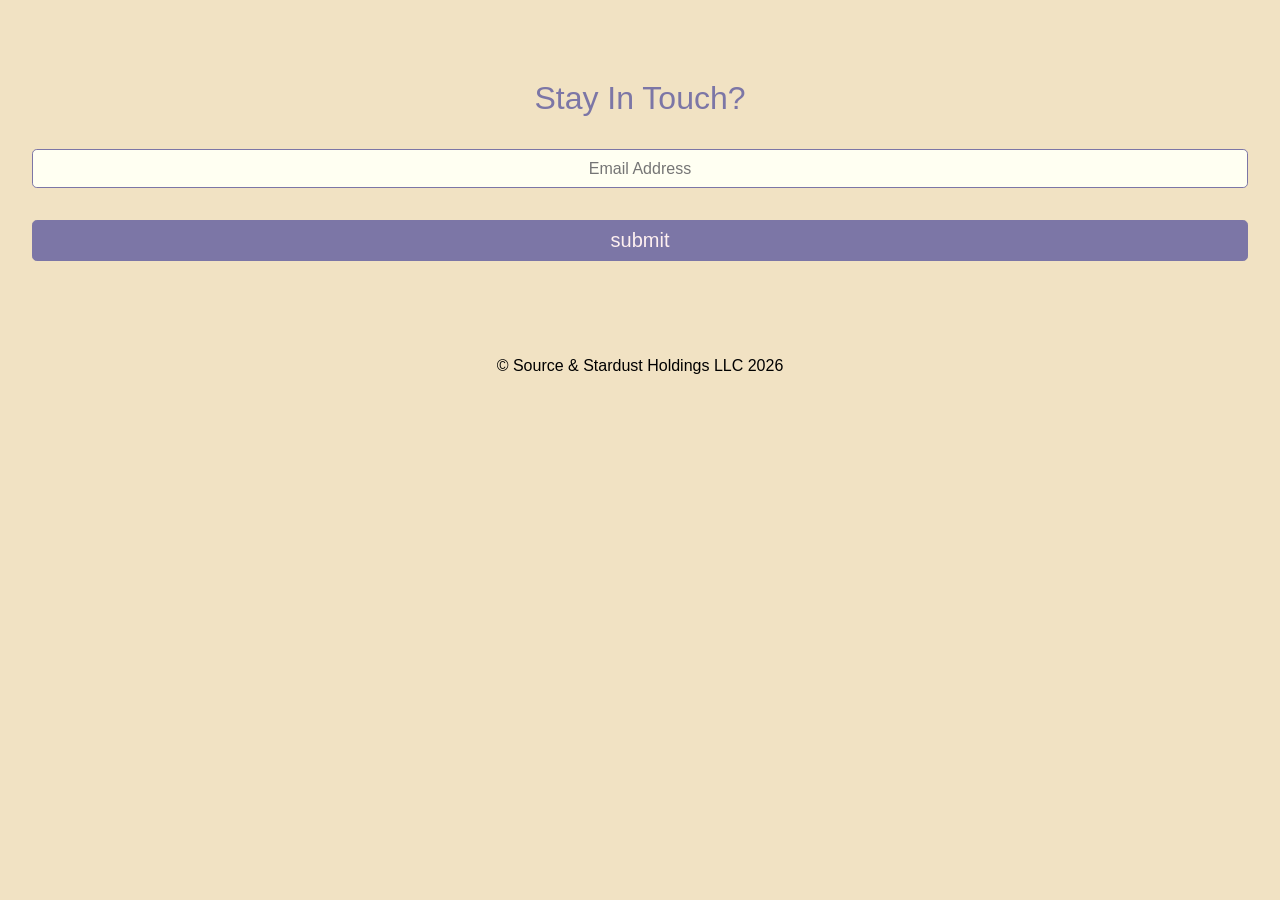
==== public/index.html @ 56047745 "form created" ====
<!DOCTYPE html>
<html>
  <head>
    <meta charset="utf-8">
    <meta name="viewport" content="width=device-width, initial-scale=1">
    <title>Source and Stardust Agency</title>
    <script defer src="/__/firebase/8.1.1/firebase-app.js"></script>
    <script defer src="/__/firebase/8.1.1/firebase-auth.js"></script>
    <script defer src="/__/firebase/8.1.1/firebase-analytics.js"></script>
    <script defer src="/__/firebase/8.1.1/firebase-remote-config.js"></script>
    <script defer src="/__/firebase/8.1.1/firebase-performance.js"></script>
    <script defer src="/__/firebase/init.js?useEmulator=true"></script>
    <script src="scripts/date.js"></script>
    <link rel="stylesheet" href="styles/style.css">
  </head>
  <body>
    <div class="wrapper">
      <div class="container">
        <header>Stay In Touch?</header>
        <!--If you're borrowing this code, change the action tag to your own url or your users will be subscribing to me. Thanks, Coop-->
        <form action="https://formsubmit.co/873878fd736c02e556076ae72e36ce49" method="POST">
            <div class="form">
                <input type="hidden" name="_subject" value="New submission!">
                <input type="hidden" name="_replyto">
                <input type="email" class="form-input border" name="email" id="emailInput" value="" placeholder="Email Address" required>
                <input type="hidden" name="_autoresponse" value="Thank you for subscribing for updates about our launch! We'll message you when I have an update.">
                <input type="hidden" name="_next" value="https://sourceandstardust.agency/thank-you.html">
                <button type="submit" class="btn border">submit</button>
            </div>
        </form>
      </div>
    </div>
    <footer class="footer" onload="setDate()"> 
        <p id="footerText" class="footerText"></p>
      </footer>      
  </body>
</html>
---- public/styles/style.css ----
body{
    font-size: 1rem;
    margin: 0;
    padding: 0;
    height: 100%;
    width: 100%;
    background-color: #F1E2C3;
    font-family: 'Gill Sans', 'Gill Sans MT', Calibri, 'Trebuchet MS', sans-serif;
}

.wrapper {
    display: flex;
    flex-direction: row;
    justify-content: center;
    text-align: center;
    height: 100%;
}

.container {
    display: flex;
    flex-direction: column;
    align-self: center;
    width: 100vw;
    padding: 2rem;
    margin: 3rem 0 3rem 0;
}

header {
    font-size: 2rem;
    padding-bottom: 2rem;
    color: #7C76A6;
    text-align: center;
}

.form {
    display: flex;
    flex-direction: column;
}

.form-input {
    padding: .6rem 1rem;
    border-radius: .3rem;
    margin-bottom: 2rem;
    font-size: 1rem;
    text-align: center;
    background-color: #fffff2;
}

.btn {
    font-size: 1.25rem;
    padding: .5rem 1rem;
    border-radius: .3rem;
    color: #FEF0F0;
    background-color: #7C76A6;
}

.border {
    border: .11rem solid #7C76A6;
}

.footerText{
    text-align: center;
}
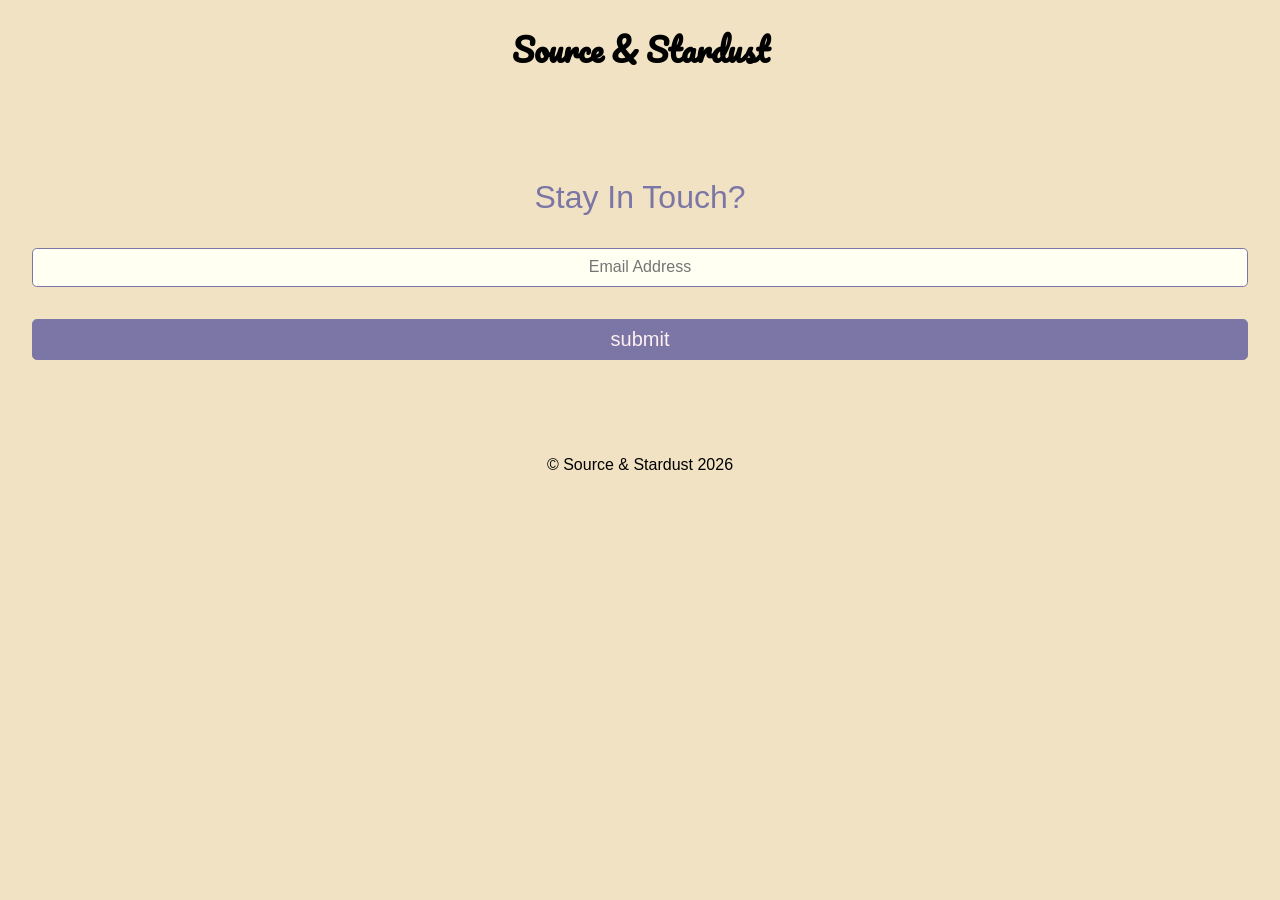
==== commit 52c4f483: "added title" ====
--- a/public/index.html
+++ b/public/index.html
@@ -11,9 +11,12 @@
     <script defer src="/__/firebase/8.1.1/firebase-performance.js"></script>
     <script defer src="/__/firebase/init.js?useEmulator=true"></script>
     <script src="scripts/date.js"></script>
+    <link rel="preconnect" href="https://fonts.gstatic.com">
+<link href="https://fonts.googleapis.com/css2?family=Pacifico&display=swap" rel="stylesheet">
     <link rel="stylesheet" href="styles/style.css">
   </head>
   <body>
+    <h1 class="title">Source & Stardust</h1>
     <div class="wrapper">
       <div class="container">
         <header>Stay In Touch?</header>
--- a/public/styles/style.css
+++ b/public/styles/style.css
@@ -6,6 +6,10 @@
     width: 100%;
     background-color: #F1E2C3;
     font-family: 'Gill Sans', 'Gill Sans MT', Calibri, 'Trebuchet MS', sans-serif;
+}
+
+.title {
+    font-family: 'Pacifico', cursive;
 }
 
 .wrapper {
@@ -58,6 +62,6 @@
     border: .11rem solid #7C76A6;
 }
 
-.footerText{
+.footerText, .title{
     text-align: center;
 }
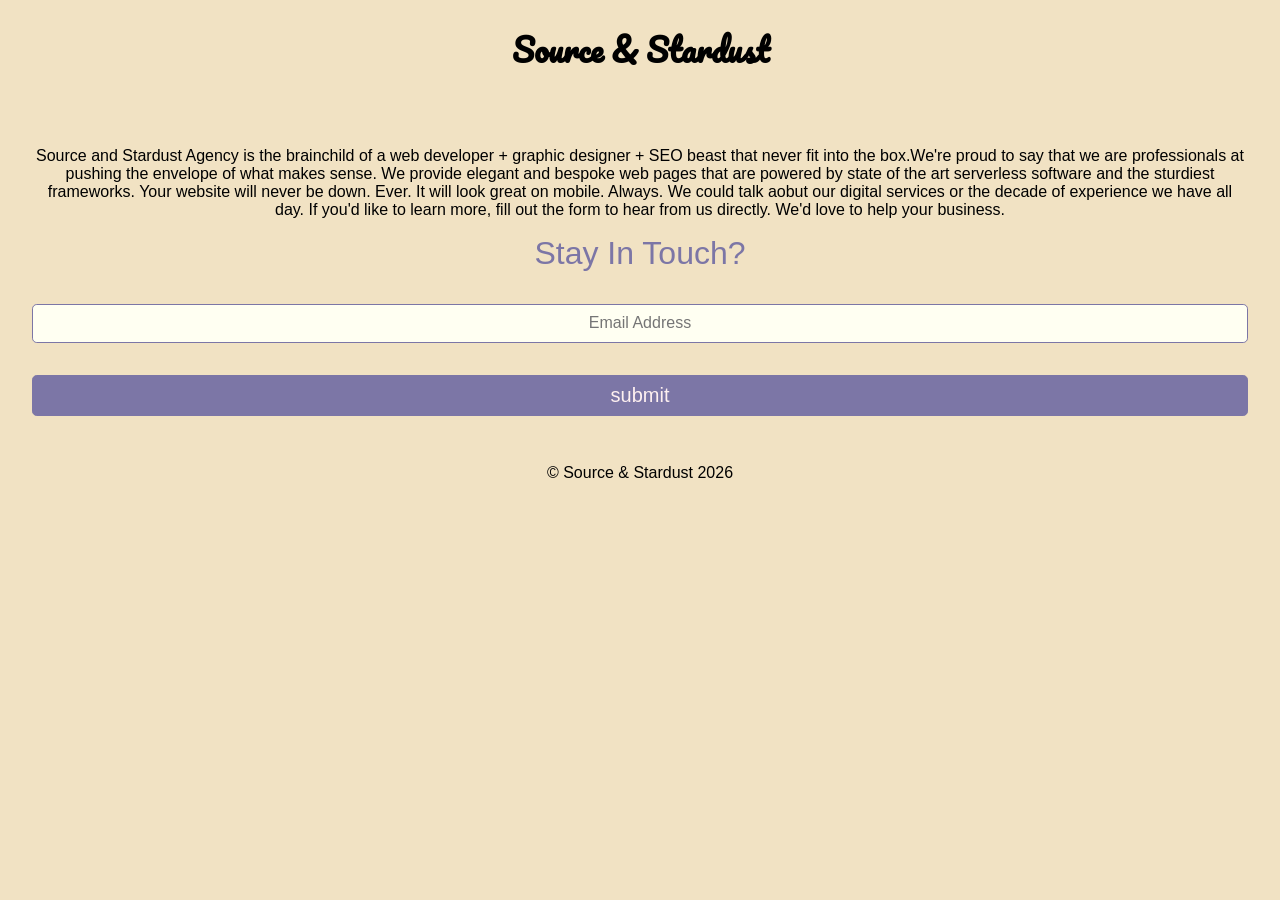
==== commit 9bea5f10: "updated about us paragraph on home page" ====
--- a/public/index.html
+++ b/public/index.html
@@ -7,9 +7,7 @@
     <script defer src="/__/firebase/8.1.1/firebase-app.js"></script>
     <script defer src="/__/firebase/8.1.1/firebase-auth.js"></script>
     <script defer src="/__/firebase/8.1.1/firebase-analytics.js"></script>
-    <script defer src="/__/firebase/8.1.1/firebase-remote-config.js"></script>
     <script defer src="/__/firebase/8.1.1/firebase-performance.js"></script>
-    <script defer src="/__/firebase/init.js?useEmulator=true"></script>
     <script src="scripts/date.js"></script>
     <link rel="preconnect" href="https://fonts.gstatic.com">
 <link href="https://fonts.googleapis.com/css2?family=Pacifico&display=swap" rel="stylesheet">
@@ -19,6 +17,7 @@
     <h1 class="title">Source & Stardust</h1>
     <div class="wrapper">
       <div class="container">
+        <p>Source and Stardust Agency is the brainchild of a web developer + graphic designer + SEO beast that never fit into the box.We're proud to say that we are professionals at pushing the envelope of what makes sense. We provide elegant and bespoke web pages that are powered by state of the art serverless software and the sturdiest frameworks. Your website will never be down. Ever. It will look great on mobile. Always. We could talk aobut our digital services or the decade of experience we have all day. If you'd like to learn more, fill out the form to hear from us directly. We'd love to help your business.</p>
         <header>Stay In Touch?</header>
         <!--If you're borrowing this code, change the action tag to your own url or your users will be subscribing to me. Thanks, Coop-->
         <form action="https://formsubmit.co/873878fd736c02e556076ae72e36ce49" method="POST">
--- a/public/styles/style.css
+++ b/public/styles/style.css
@@ -26,7 +26,7 @@
     align-self: center;
     width: 100vw;
     padding: 2rem;
-    margin: 3rem 0 3rem 0;
+    
 }
 
 header {
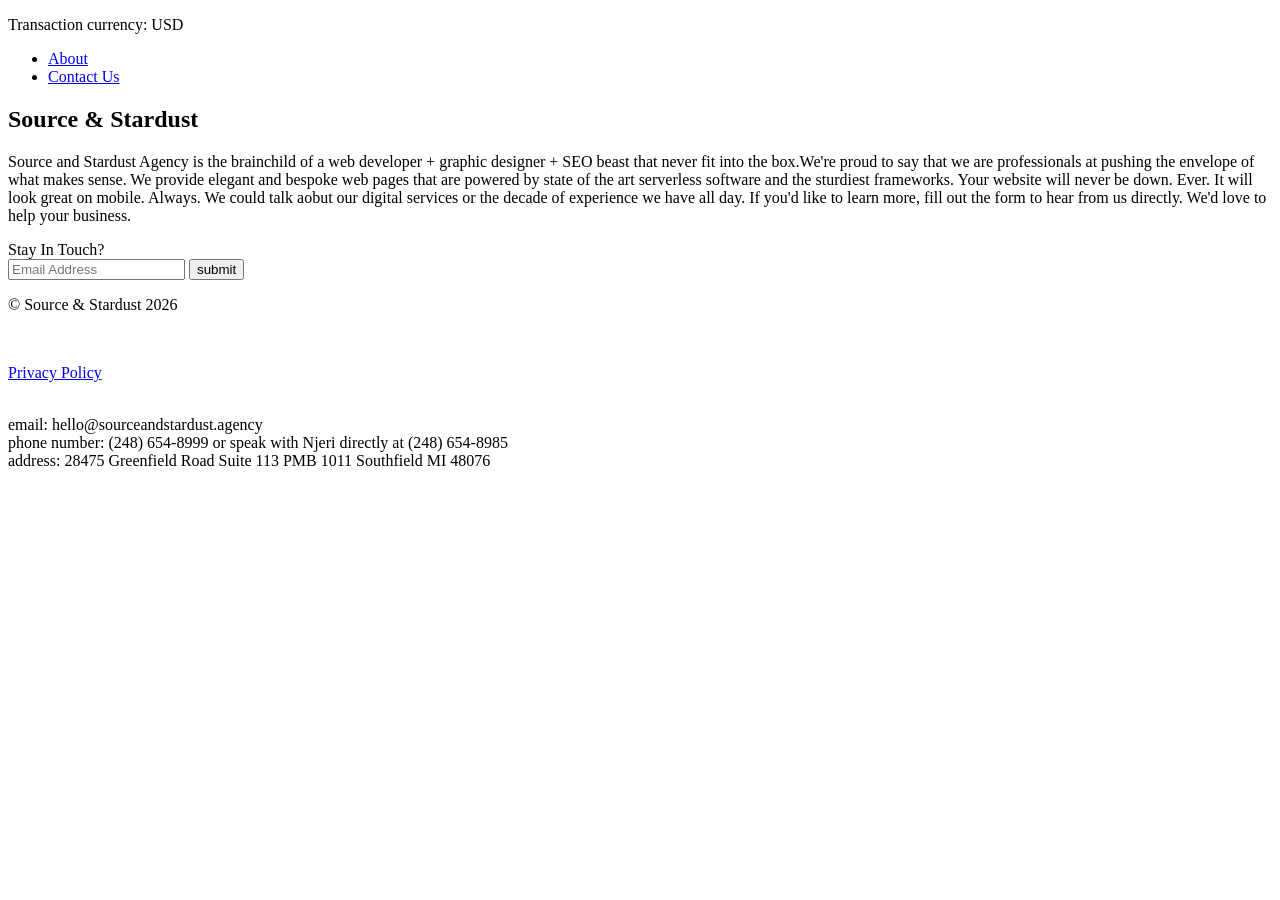
==== commit 3cc1d7ea: "added privacy policy and business verification pages" ====
--- a/public/index.html
+++ b/public/index.html
@@ -9,15 +9,32 @@
     <script defer src="/__/firebase/8.1.1/firebase-analytics.js"></script>
     <script defer src="/__/firebase/8.1.1/firebase-performance.js"></script>
     <script src="scripts/date.js"></script>
+    <script src="scripts/footer-links.js"></script>
     <link rel="preconnect" href="https://fonts.gstatic.com">
 <link href="https://fonts.googleapis.com/css2?family=Pacifico&display=swap" rel="stylesheet">
-    <link rel="stylesheet" href="styles/style.css">
+<link rel="stylesheet" href="/styles/theme.css">
+    <link rel="stylesheet" href="/styles/style.css">
   </head>
   <body>
-    <h1 class="title">Source & Stardust</h1>
+    <nav class="nav-container">
+      <p>Transaction currency: USD </p>
+      <ul class="nav-items">
+
+          <li><a href="https://sourceandstardust.agency/about" class="menu-link">About</a></li>
+
+          <li><a href="https://sourceandstardust.agency/apply" class="menu-link">Contact Us</a></li>
+      </ul>
+
+      <h1 class="title">Source & Stardust</h1>
+  </nav>
+    
+<section class="main">
+  <p class="main-text">Source and Stardust Agency is the brainchild of a web developer + graphic designer + SEO beast that never fit into the box.We're proud to say that we are professionals at pushing the envelope of what makes sense. We provide elegant and bespoke web pages that are powered by state of the art serverless software and the sturdiest frameworks. Your website will never be down. Ever. It will look great on mobile. Always. We could talk aobut our digital services or the decade of experience we have all day. If you'd like to learn more, fill out the form to hear from us directly. We'd love to help your business.</p>
+</section>
+
     <div class="wrapper">
       <div class="container">
-        <p>Source and Stardust Agency is the brainchild of a web developer + graphic designer + SEO beast that never fit into the box.We're proud to say that we are professionals at pushing the envelope of what makes sense. We provide elegant and bespoke web pages that are powered by state of the art serverless software and the sturdiest frameworks. Your website will never be down. Ever. It will look great on mobile. Always. We could talk aobut our digital services or the decade of experience we have all day. If you'd like to learn more, fill out the form to hear from us directly. We'd love to help your business.</p>
+       
         <header>Stay In Touch?</header>
         <!--If you're borrowing this code, change the action tag to your own url or your users will be subscribing to me. Thanks, Coop-->
         <form action="https://formsubmit.co/873878fd736c02e556076ae72e36ce49" method="POST">
@@ -32,8 +49,17 @@
         </form>
       </div>
     </div>
-    <footer class="footer" onload="setDate()"> 
-        <p id="footerText" class="footerText"></p>
-      </footer>      
+    <footer class="footer" onload="setDate()" class="footerText"> 
+      <p id="footerText"></p>
+  <br>
+      <p id="privacy"></p>
+      <br>
+      email: hello@sourceandstardust.agency
+      <br> phone number: (248) 654-8999 or speak with Njeri directly at (248) 654-8985
+      <br>
+      address: 28475 Greenfield Road
+      Suite 113 PMB 1011
+      Southfield MI 48076
+    </footer>      
   </body>
 </html>
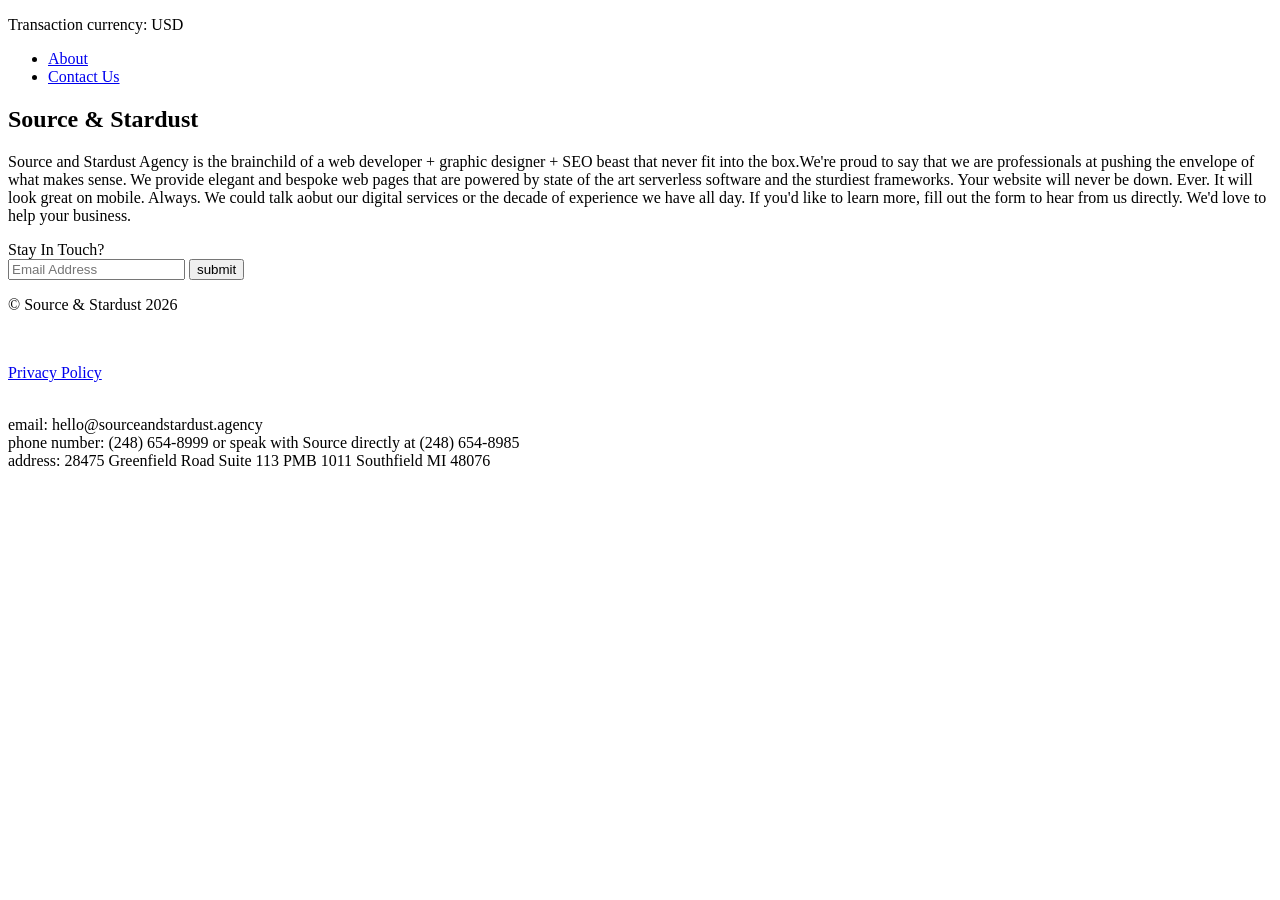
==== commit c8ce36dc: "updated footer text" ====
--- a/public/index.html
+++ b/public/index.html
@@ -55,7 +55,7 @@
       <p id="privacy"></p>
       <br>
       email: hello@sourceandstardust.agency
-      <br> phone number: (248) 654-8999 or speak with Njeri directly at (248) 654-8985
+      <br> phone number: (248) 654-8999 or speak with Source directly at (248) 654-8985
       <br>
       address: 28475 Greenfield Road
       Suite 113 PMB 1011
